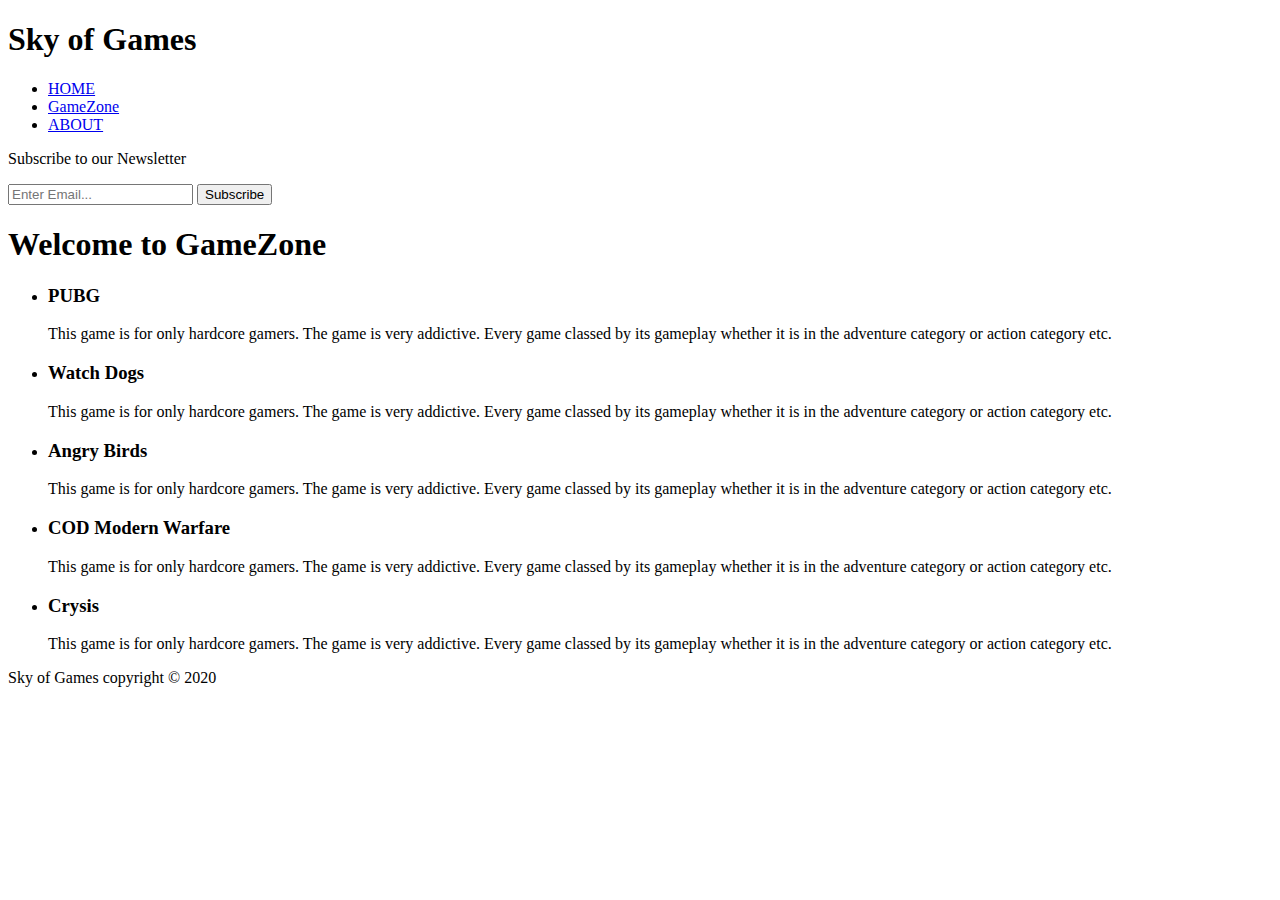
==== GameZone.html @ 73f5faa9 "first commit" ====
<!DOCTYPE html>
<html>
    <head>
        <meta charset="UTF-8">
        <meta name="author" content="Vinay Prabhakar">
        <meta name="viewport" content="width=device-width">
        <meta name="keywords" content="gamesite">
        <title>
            Sky of Games | GameZone
        </title>
        <link rel="stylesheet" href="style.css">
    </head>
    <body>
        
        <header>
            <div class="container">
                <div id="branding">
                    <h1>
                        <span class="highlight">Sky</span> of Games
                    </h1>
                </div>
                
                <nav>
                    <ul>
                        <li><a href="index.html">HOME</a></li>
                        <li class="current"><a href="GameZone.html">GameZone</a></li>
                        <li><a href="About.html">ABOUT</a></li>
                    </ul>
                </nav>
            </div>
        </header>
        
        <section id="newsletter">
            <div class="container">
                <p>Subscribe to our Newsletter</p>
                <form>
                    <input type="email" placeholder="Enter Email...">
                    <button type="submit" class="button_1">Subscribe</button>
                </form>
            </div>
        </section>
        
        <section>
            <div class="container">
                <h1 class="welcome">Welcome to GameZone</h1>
            </div>
        </section>
        
        <section id="blocks">
            <div class="container">
                <div class="block">
                    <ul>
                        <li><h3>PUBG</h3>
                        <p>
                            This game is for only hardcore gamers. The game is very addictive. Every game classed by its gameplay whether it is in the adventure category or action category etc.
                        </p>
                        </li>
                        <li><h3>Watch Dogs</h3>
                        <p>
                            This game is for only hardcore gamers. The game is very addictive. Every game classed by its gameplay whether it is in the adventure category or action category etc.
                        </p>
                        </li>
                        <li><h3>Angry Birds</h3>
                        <p>
                            This game is for only hardcore gamers. The game is very addictive. Every game classed by its gameplay whether it is in the adventure category or action category etc.
                        </p>
                        </li>
                        <li><h3>COD Modern Warfare</h3>
                        <p>
                            This game is for only hardcore gamers. The game is very addictive. Every game classed by its gameplay whether it is in the adventure category or action category etc.
                        </p>
                        </li>
                        <li><h3>Crysis</h3>
                        <p>
                            This game is for only hardcore gamers. The game is very addictive. Every game classed by its gameplay whether it is in the adventure category or action category etc.
                        </p>
                        </li>
                    </ul>
                </div>
            </div>
        </section>
        
        <footer>
            <p>Sky of Games copyright &copy; 2020</p>
        </footer>
    </body>
</html>
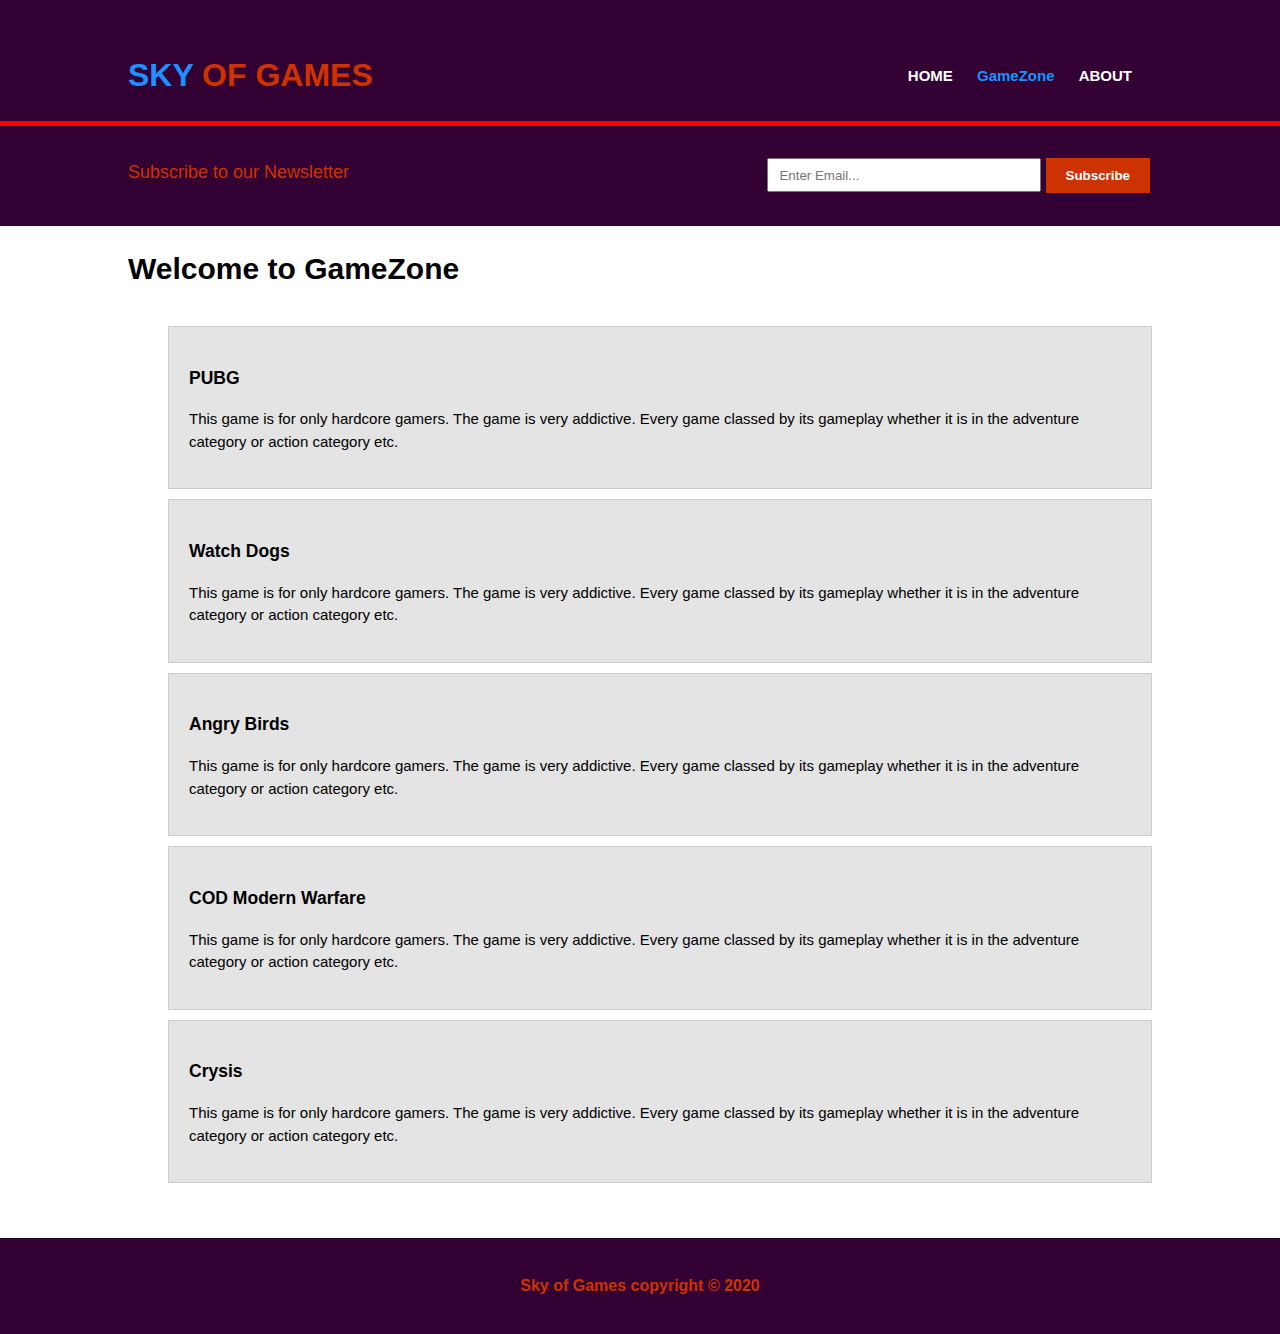
==== commit 0810a1c7: "something changed" ====
--- a/GameZone.html
+++ b/GameZone.html
@@ -8,7 +8,7 @@
         <title>
             Sky of Games | GameZone
         </title>
-        <link rel="stylesheet" href="style.css">
+        <link rel="stylesheet" href="./css/style.css">
     </head>
     <body>
         
--- a/css/style.css
+++ b/css/style.css
@@ -0,0 +1,222 @@
+body{
+    font-size:15px;
+    line-height: 1.5;
+    font-family:arial,sans-serif;
+    margin:0;
+    padding:0;
+}
+
+/* Globals */
+.container{
+    width:80%;
+    margin:auto;
+    overflow:hidden;
+}
+
+.button_1{
+    background:#cc3300;
+    border:none;
+    padding:10px 20px;
+    margin-right:2px;
+    color:white;
+    font-weight:bold;
+}
+
+.button_1:hover{
+    color:#330033;
+}
+
+/* header */
+
+header{
+    background:#330033;
+    color:#cc3300;
+    margin:0;
+    padding-top:30px;
+    border-bottom:5px solid red;
+    min-height:70px;
+}
+
+header #branding{
+    font-size:16px;
+    text-transform:uppercase;
+    float:left;
+}
+
+header nav{
+    margin:0;
+    padding:0;
+    float:right;
+}
+
+header nav ul{
+    list-style:none;
+    margin-top:35px;
+}
+
+header nav li{
+    display:inline;
+    padding-right:20px;
+}
+
+header nav li a{
+    text-decoration:none;
+    color:white;
+    font-weight:bold;
+}
+
+header h1 .highlight, header .current a{
+    color:dodgerblue;
+}
+
+header a:hover{
+    color:#cccccc;
+    font-weight:bold;
+}
+
+/* showcase */
+
+#showcase{
+    min-height:400px;
+    background:url('../img/background.jpg') no-repeat center center / cover;
+}
+
+#showcase h1{
+    font-size:40px;
+    text-align:center;
+    color:#ffffff;
+}
+
+#showcase p{
+    color:#ffffff;
+    text-align:center;
+    font-size:18px;
+}
+
+#showcase h1, #showcase p{
+    padding-top:40px;
+}
+
+#newsletter{
+    background:#330033;
+    min-height:100px;
+}
+
+#newsletter p{
+    font-size:18px;
+    padding-top:15px;
+    float:left;
+    color:#cc3300
+}
+
+#newsletter form{
+    float:right;
+    padding-top:32px;
+}
+
+#newsletter input[type="email"]{
+    height:30px;
+    width:250px;
+    padding:0 10px;
+}
+
+.box .boxes{
+    float:left;
+    width:33.3%;
+    box-sizing:border-box;
+    padding-left:10px;
+}
+
+/* GameZone */
+/* block */
+.block ul li {
+    list-style:none;
+    border:#cccccc 1px solid;
+    background:#e4e4e4;
+    padding:20px;
+    margin-bottom:10px;
+}
+
+/* About*/
+
+#main{
+    float:left;
+    width:65%;
+    background:#e4e4e4;
+    border:1px solid #cccccc;
+    box-sizing: border-box;
+    padding:20px;
+}
+
+#sidebar{
+    float:right;
+    width:30%;
+    background:#330033;
+    box-sizing: border-box;
+    padding:20px;
+}
+
+#sidebar .myform div input{
+    display: block;
+    padding-bottom: 5px;
+    margin-bottom:5px;
+    height:20px;
+    width:180px;
+}
+
+#sidebar .myform div input[type="textarea"]{
+    height:50px;
+}
+
+#sidebar .myform div label{
+    color:#cc3300;
+    font-weight: bold;
+    font-size:18px;
+}
+
+footer{
+    margin-top:40px;
+    background:#330033;
+    padding:20px;
+    text-align:center;
+    color:#cc3300;
+    font-size:16px;
+    font-weight:bold;
+}
+
+/* media queries */
+
+@media(max-width:768px){
+    header #branding, header nav, header nav li,
+    #newsletter p, #newsletter form, .box .boxes,
+    .welcome, #main, #sidebar{
+        float:none;
+        text-align:center;
+        width:100%;
+    }
+    
+    #showcase h1{
+        margin-top:20px;
+    }
+    
+    #newsletter form{
+        padding-top:5px;
+        margin-bottom:5px;
+    }
+    
+    .box .boxes{
+        display:block;
+    }
+    
+    #sidebar{
+        margin-top:40px;
+    }
+    
+    #sidebar .myform div input{
+        width:100%;
+        height:20px;
+    }
+}
+
+
+
